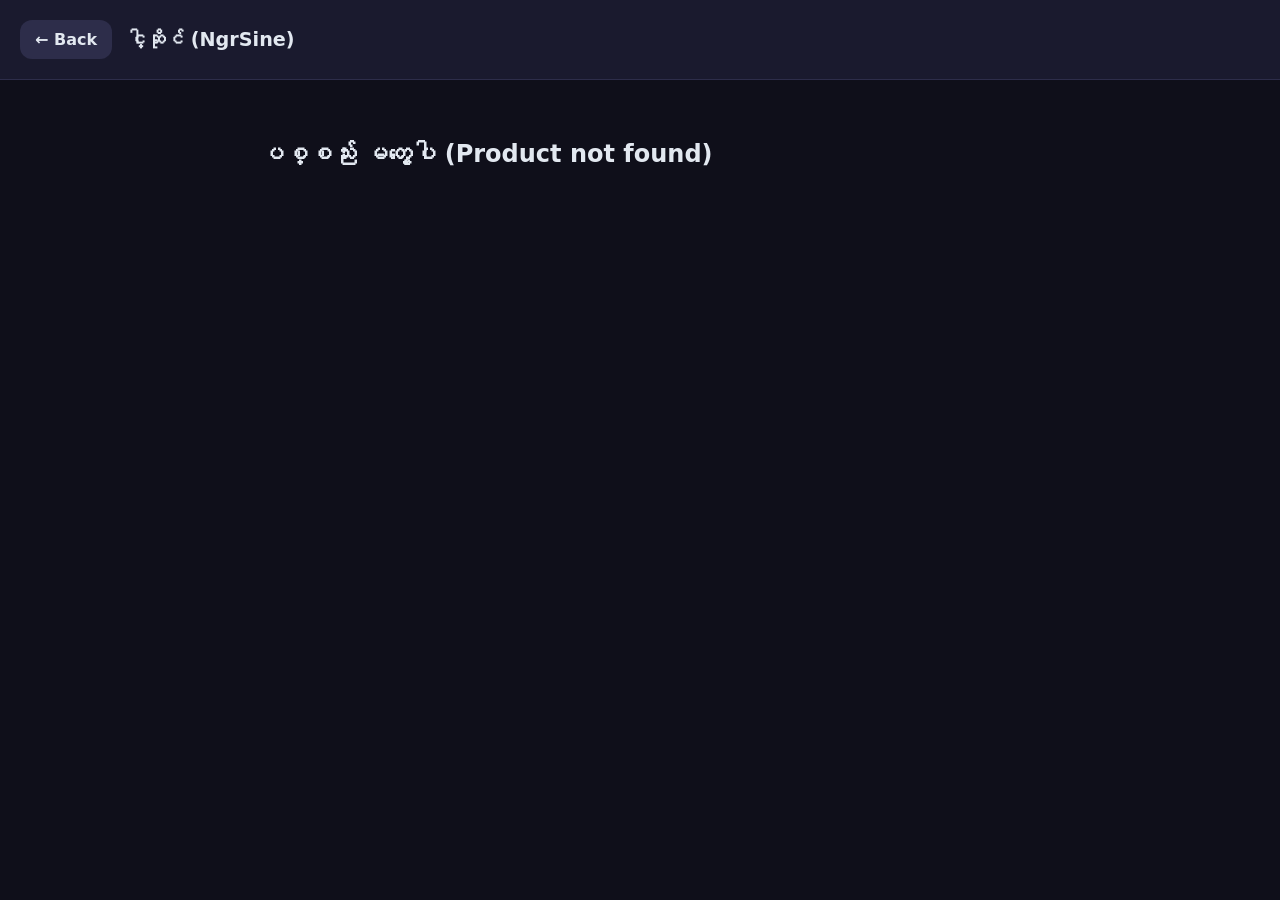
==== detail.html @ 9687ebb9 "Add inventory web app index and detail files" ====
<!DOCTYPE html>
<html lang="my">
<head>
<meta charset="UTF-8">
<meta name="viewport" content="width=device-width, initial-scale=1.0">
<title>Product Details - ငါ့ဆိုင်</title>
<style>
:root{
  --bg:#0f0f1a;--surface:#1a1a2e;--surface2:#25253d;--surface3:#2d2d4a;
  --accent:#a855f7;--accent2:#ec4899;
  --text:#e2e8f0;--text2:#94a3b8;--text3:#64748b;
  --green:#22c55e;--yellow:#eab308;--red:#ef4444;--blue:#3b82f6;
  --radius:16px;
}
body{font-family:'Segoe UI',system-ui,-apple-system,sans-serif;background:var(--bg);color:var(--text);margin:0;min-height:100vh;display:flex;flex-direction:column}
.header{padding:20px;border-bottom:1px solid var(--surface3);display:flex;align-items:center;gap:15px;background:var(--surface);position:sticky;top:0;z-index:10}
.back-btn{background:var(--surface3);color:var(--text);border:none;padding:10px 15px;border-radius:12px;cursor:pointer;font-weight:600;text-decoration:none;display:flex;align-items:center;gap:8px}

/* Lightbox Styles */
.lightbox-overlay{display:none;position:fixed;inset:0;background:rgba(0,0,0,0.9);z-index:400;align-items:center;justify-content:center;padding:20px;cursor:zoom-out}
.lightbox-overlay.active{display:flex}
.lightbox-img{max-width:100%;max-height:100%;object-fit:contain;border-radius:8px;box-shadow:0 0 30px rgba(0,0,0,0.5)}

.container{max-width:800px;margin:20px auto;padding:20px;width:100%;box-sizing:border-box}
.product-card{background:var(--surface);border-radius:var(--radius);overflow:hidden;border:1px solid var(--surface3);box-shadow:0 10px 30px rgba(0,0,0,0.4)}
.product-img{width:100%;max-height:400px;object-fit:contain;background:#000;display:block;cursor:zoom-in}

/* Gallery Styles */
.gallery-thumbs{display:flex;gap:10px;padding:15px;overflow-x:auto;background:var(--surface2)}
.thumb{width:60px;height:60px;object-fit:cover;border-radius:8px;cursor:pointer;border:2px solid transparent;opacity:0.6;transition:all 0.2s;flex-shrink:0}
.thumb:hover{opacity:1}
.thumb.active{border-color:var(--accent);opacity:1}

.no-img{width:100%;height:300px;background:var(--surface2);display:flex;align-items:center;justify-content:center;font-size:4rem}
.details{padding:30px}
.cat-tag{display:inline-block;padding:5px 12px;border-radius:20px;font-size:0.8rem;font-weight:700;background:rgba(168,85,247,0.2);color:var(--accent);margin-bottom:15px;text-transform:uppercase}
h1{margin:0 0 10px 0;font-size:1.8rem;background:linear-gradient(135deg,var(--accent),var(--accent2));-webkit-background-clip:text;-webkit-text-fill-color:transparent}
.price{font-size:1.5rem;font-weight:700;color:var(--green);margin-bottom:20px}
.status-badge{display:inline-block;padding:6px 15px;border-radius:20px;font-size:0.9rem;font-weight:700;margin-bottom:25px}
.instock{background:rgba(34,197,94,0.15);color:var(--green)}
.preorder{background:rgba(59,130,246,0.15);color:var(--blue)}
.soldout{background:rgba(239,68,68,0.15);color:var(--red)}
.info-grid{display:grid;grid-template-columns:1fr 1fr;gap:20px;margin-bottom:30px;border-top:1px solid var(--surface3);padding-top:20px}
.info-item label{display:block;font-size:0.75rem;color:var(--text3);text-transform:uppercase;margin-bottom:5px;letter-spacing:1px}
.info-item span{font-size:1rem;font-weight:500;color:var(--text)}
.notes-box{background:var(--surface2);padding:20px;border-radius:12px;border-left:4px solid var(--accent)}
.notes-box label{display:block;font-size:0.75rem;color:var(--text3);margin-bottom:10px;text-transform:uppercase}
.buy-btn{display:block;width:100%;background:linear-gradient(135deg,var(--accent),var(--accent2));color:#fff;text-align:center;padding:18px;border-radius:12px;text-decoration:none;font-weight:700;margin-top:30px;box-shadow:0 4px 15px rgba(168,85,247,0.4);transition:transform 0.2s}
.buy-btn:hover{transform:translateY(-2px)}

/* Lightbox */
.lightbox-overlay{display:none;position:fixed;inset:0;background:rgba(0,0,0,0.95);z-index:100;align-items:center;justify-content:center;padding:20px;cursor:zoom-out}
.lightbox-overlay.active{display:flex}
.lightbox-img{max-width:100%;max-height:100%;object-fit:contain;border-radius:8px;box-shadow:0 0 40px rgba(0,0,0,0.5)}
</style>
</head>
<body>

<header class="header">
  <a href="index.html" class="back-btn">← Back</a>
  <div style="font-weight:700;font-size:1.2rem">ငါ့ဆိုင် (NgrSine)</div>
</header>

<div class="container" id="productDetail">
  <!-- Content will be injected by JS -->
</div>

<!-- Lightbox Modal -->
<div class="lightbox-overlay" id="lightboxOverlay" onclick="closeLightbox()">
  <img id="lightboxImg" class="lightbox-img" src="" alt="Enlarged product view">
</div>

<script>
const STORAGE_KEY = 'myshop_inventory';

function openLightbox(url) {
  const overlay = document.getElementById('lightboxOverlay');
  const img = document.getElementById('lightboxImg');
  img.src = url;
  overlay.classList.add('active');
}

function closeLightbox() {
  const overlay = document.getElementById('lightboxOverlay');
  overlay.classList.remove('active');
}

function changeImage(url, el) {
  document.getElementById('mainImg').src = url;
  document.querySelectorAll('.thumb').forEach(t => t.classList.remove('active'));
  el.classList.add('active');
  // Update lightbox click handler
  document.getElementById('mainImg').onclick = () => openLightbox(url);
}

function loadProduct() {
  const urlParams = new URLSearchParams(window.location.search);
  const id = parseInt(urlParams.get('id'));
  
  if (!id) {
    document.getElementById('productDetail').innerHTML = '<h2>ပစ္စည်း မတွေ့ပါ (Product not found)</h2>';
    return;
  }

  const inventory = JSON.parse(localStorage.getItem(STORAGE_KEY) || '[]');
  const item = inventory.find(i => i.id === id);

  if (!item) {
    document.getElementById('productDetail').innerHTML = '<h2>ပစ္စည်း မတွေ့ပါ (Product not found)</h2>';
    return;
  }

  const statusClass = item.type.replace(/\s+/g, '').toLowerCase();
  const displayPrice = item.price ? item.price.toLocaleString() + ' MMK' : 'Price TBC';
  
  const images = (item.image || '').split(',').filter(u => u.trim() && u !== '__LOCAL_IMAGE__');
  const mainImg = images.length > 0 ? images[0] : '';

  const html = `
    <div class="product-card">
      ${mainImg ? `<img src="${mainImg}" class="product-img" id="mainImg" alt="${item.name}" onclick="openLightbox('${mainImg}')">` : `<div class="no-img">🛍️</div>`}
      
      ${images.length > 1 ? `
        <div class="gallery-thumbs">
          ${images.map((img, idx) => `
            <img src="${img}" class="thumb ${idx === 0 ? 'active' : ''}" onclick="changeImage('${img}', this)">
          `).join('')}
        </div>
      ` : ''}

      <div class="details">
        <span class="cat-tag">${item.category || 'General'}</span>
        <h1>${item.name}</h1>
        <div class="price">${displayPrice}</div>
        <div class="status-badge ${statusClass}">${item.type}</div>
        
        <div class="info-grid">
          <div class="info-item">
            <label>Color / Size</label>
            <span>${item.color || '—'}</span>
          </div>
          <div class="info-item">
            <label>Available Qty</label>
            <span>${item.qty || 0} pcs</span>
          </div>
        </div>

        ${item.notes ? `
          <div class="notes-box">
            <label>Notes / မှတ်ချက်</label>
            <div style="white-space: pre-wrap;">${item.notes}</div>
          </div>
        ` : ''}

        <a href="https://m.me/yourpage" class="buy-btn">Messenger မှာ ဝယ်မယ်</a>
      </div>
    </div>
  `;
  
  document.getElementById('productDetail').innerHTML = html;
  document.title = item.name + ' - ငါ့ဆိုင်';
}

loadProduct();
</script>

</body>
</html>
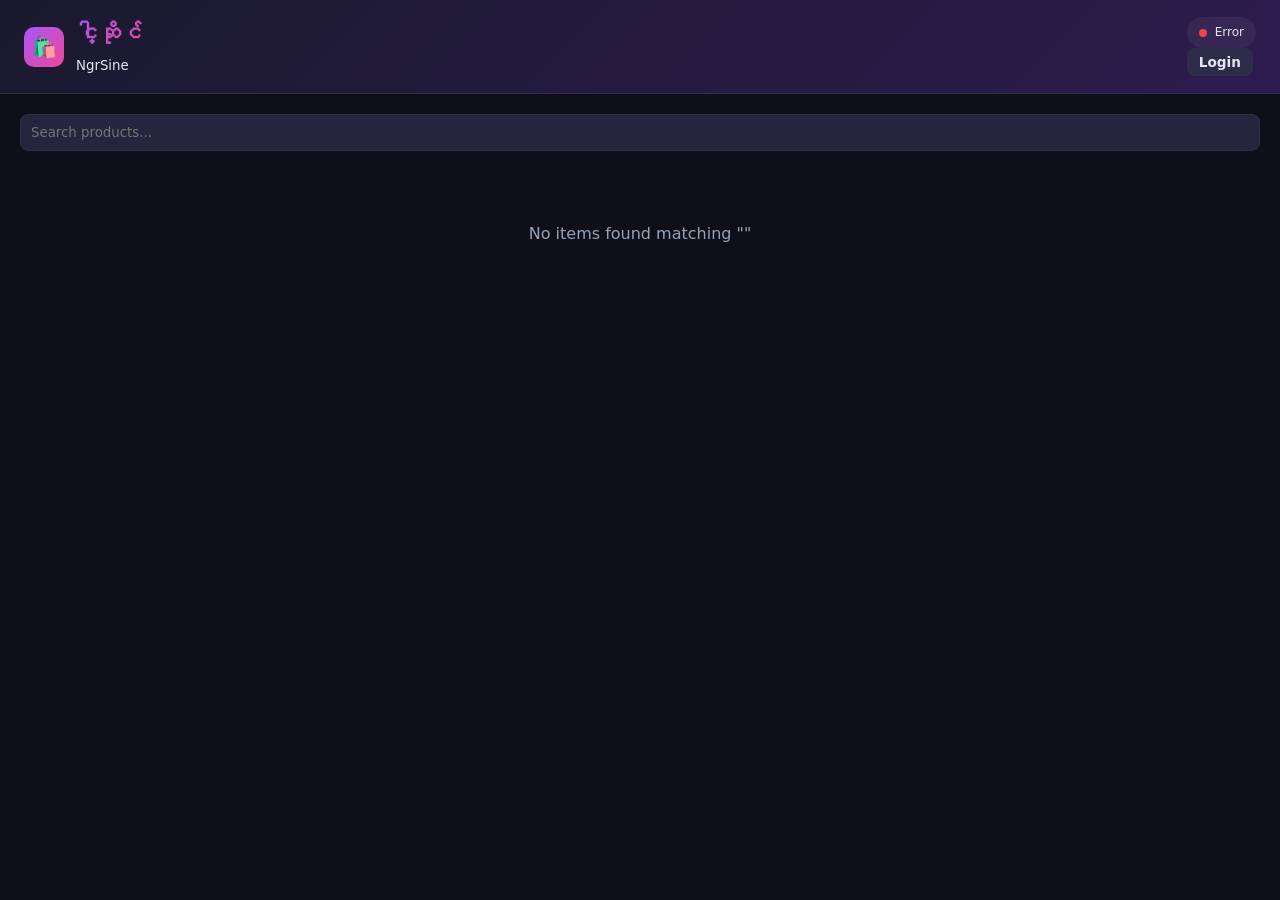
==== commit 376780a9: "UI: Add separate Item Details page (detail.html) and link from grid items" ====
--- a/detail.html
+++ b/detail.html
@@ -1,167 +1,163 @@
 <!DOCTYPE html>
 <html lang="my">
 <head>
-<meta charset="UTF-8">
-<meta name="viewport" content="width=device-width, initial-scale=1.0">
-<title>Product Details - ငါ့ဆိုင်</title>
-<style>
-:root{
-  --bg:#0f0f1a;--surface:#1a1a2e;--surface2:#25253d;--surface3:#2d2d4a;
-  --accent:#a855f7;--accent2:#ec4899;
-  --text:#e2e8f0;--text2:#94a3b8;--text3:#64748b;
-  --green:#22c55e;--yellow:#eab308;--red:#ef4444;--blue:#3b82f6;
-  --radius:16px;
-}
-body{font-family:'Segoe UI',system-ui,-apple-system,sans-serif;background:var(--bg);color:var(--text);margin:0;min-height:100vh;display:flex;flex-direction:column}
-.header{padding:20px;border-bottom:1px solid var(--surface3);display:flex;align-items:center;gap:15px;background:var(--surface);position:sticky;top:0;z-index:10}
-.back-btn{background:var(--surface3);color:var(--text);border:none;padding:10px 15px;border-radius:12px;cursor:pointer;font-weight:600;text-decoration:none;display:flex;align-items:center;gap:8px}
+    <meta charset="UTF-8">
+    <meta name="viewport" content="width=device-width, initial-scale=1.0">
+    <title>Item Details - ငါ့ဆိုင်</title>
+    <style>
+        :root {
+            --bg: #0f0f1a; --surface: #1a1a2e; --surface2: #25253d; --surface3: #2d2d4a;
+            --accent: #a855f7; --accent2: #ec4899; --text: #e2e8f0; --text2: #94a3b8;
+            --green: #22c55e; --yellow: #eab308; --red: #ef4444; --blue: #3b82f6;
+            --radius: 12px; --shadow: 0 4px 24px rgba(0,0,0,.3);
+        }
+        * { margin: 0; padding: 0; box-sizing: border-box; font-family: 'Segoe UI', system-ui, sans-serif; }
+        body { background: var(--bg); color: var(--text); min-height: 100vh; display: flex; flex-direction: column; }
+        
+        .header { background: linear-gradient(135deg, #1a1a2e, #2d1b4e); padding: 16px 24px; border-bottom: 1px solid var(--surface3); }
+        .header-inner { max-width: 1000px; margin: 0 auto; width: 100%; display: flex; align-items: center; justify-content: space-between; }
+        .logo { display: flex; align-items: center; gap: 12px; text-decoration: none; color: inherit; }
+        .logo-icon { width: 35px; height: 35px; background: linear-gradient(135deg, var(--accent), var(--accent2)); border-radius: 8px; display: flex; align-items: center; justify-content: center; font-size: 18px; }
+        
+        .container { max-width: 1000px; margin: 30px auto; padding: 0 20px; width: 100%; flex: 1; }
+        .detail-card { background: var(--surface); border-radius: var(--radius); border: 1px solid var(--surface3); overflow: hidden; display: grid; grid-template-columns: 1fr 1fr; box-shadow: var(--shadow); }
+        
+        .image-section { background: #000; display: flex; align-items: center; justify-content: center; min-height: 400px; position: relative; }
+        .main-img { width: 100%; height: 100%; object-fit: contain; }
+        .gallery { position: absolute; bottom: 15px; left: 15px; display: flex; gap: 8px; }
+        .thumb { width: 50px; height: 50px; object-fit: cover; border-radius: 4px; border: 2px solid transparent; cursor: pointer; opacity: 0.7; }
+        .thumb.active { border-color: var(--accent); opacity: 1; }
 
-/* Lightbox Styles */
-.lightbox-overlay{display:none;position:fixed;inset:0;background:rgba(0,0,0,0.9);z-index:400;align-items:center;justify-content:center;padding:20px;cursor:zoom-out}
-.lightbox-overlay.active{display:flex}
-.lightbox-img{max-width:100%;max-height:100%;object-fit:contain;border-radius:8px;box-shadow:0 0 30px rgba(0,0,0,0.5)}
+        .info-section { padding: 40px; display: flex; flex-direction: column; gap: 20px; }
+        .item-cat { color: var(--text2); text-transform: uppercase; font-size: 0.8rem; letter-spacing: 1px; }
+        .item-name { font-size: 2rem; font-weight: 800; color: #fff; line-height: 1.2; }
+        .item-price { font-size: 1.8rem; font-weight: 800; color: var(--green); }
+        
+        .spec-grid { display: grid; grid-template-columns: 1fr 1fr; gap: 20px; margin: 10px 0; }
+        .spec-item label { display: block; font-size: 0.75rem; color: var(--text2); text-transform: uppercase; margin-bottom: 4px; }
+        .spec-item span { font-weight: 600; color: #fff; }
 
-.container{max-width:800px;margin:20px auto;padding:20px;width:100%;box-sizing:border-box}
-.product-card{background:var(--surface);border-radius:var(--radius);overflow:hidden;border:1px solid var(--surface3);box-shadow:0 10px 30px rgba(0,0,0,0.4)}
-.product-img{width:100%;max-height:400px;object-fit:contain;background:#000;display:block;cursor:zoom-in}
+        .badge { display: inline-block; padding: 6px 12px; border-radius: 20px; font-size: 0.75rem; font-weight: 700; text-transform: uppercase; margin-bottom: 10px; width: fit-content; }
+        .badge-instock { background: rgba(34,197,94,0.1); color: var(--green); }
+        .badge-preorder { background: rgba(59,130,246,0.1); color: var(--blue); }
+        .badge-soldout { background: rgba(239,68,68,0.1); color: var(--red); }
 
-/* Gallery Styles */
-.gallery-thumbs{display:flex;gap:10px;padding:15px;overflow-x:auto;background:var(--surface2)}
-.thumb{width:60px;height:60px;object-fit:cover;border-radius:8px;cursor:pointer;border:2px solid transparent;opacity:0.6;transition:all 0.2s;flex-shrink:0}
-.thumb:hover{opacity:1}
-.thumb.active{border-color:var(--accent);opacity:1}
+        .notes-box { background: var(--surface2); padding: 20px; border-radius: 8px; border-left: 4px solid var(--accent); margin-top: 10px; }
+        .notes-box label { display: block; font-size: 0.75rem; color: var(--text2); margin-bottom: 8px; text-transform: uppercase; }
 
-.no-img{width:100%;height:300px;background:var(--surface2);display:flex;align-items:center;justify-content:center;font-size:4rem}
-.details{padding:30px}
-.cat-tag{display:inline-block;padding:5px 12px;border-radius:20px;font-size:0.8rem;font-weight:700;background:rgba(168,85,247,0.2);color:var(--accent);margin-bottom:15px;text-transform:uppercase}
-h1{margin:0 0 10px 0;font-size:1.8rem;background:linear-gradient(135deg,var(--accent),var(--accent2));-webkit-background-clip:text;-webkit-text-fill-color:transparent}
-.price{font-size:1.5rem;font-weight:700;color:var(--green);margin-bottom:20px}
-.status-badge{display:inline-block;padding:6px 15px;border-radius:20px;font-size:0.9rem;font-weight:700;margin-bottom:25px}
-.instock{background:rgba(34,197,94,0.15);color:var(--green)}
-.preorder{background:rgba(59,130,246,0.15);color:var(--blue)}
-.soldout{background:rgba(239,68,68,0.15);color:var(--red)}
-.info-grid{display:grid;grid-template-columns:1fr 1fr;gap:20px;margin-bottom:30px;border-top:1px solid var(--surface3);padding-top:20px}
-.info-item label{display:block;font-size:0.75rem;color:var(--text3);text-transform:uppercase;margin-bottom:5px;letter-spacing:1px}
-.info-item span{font-size:1rem;font-weight:500;color:var(--text)}
-.notes-box{background:var(--surface2);padding:20px;border-radius:12px;border-left:4px solid var(--accent)}
-.notes-box label{display:block;font-size:0.75rem;color:var(--text3);margin-bottom:10px;text-transform:uppercase}
-.buy-btn{display:block;width:100%;background:linear-gradient(135deg,var(--accent),var(--accent2));color:#fff;text-align:center;padding:18px;border-radius:12px;text-decoration:none;font-weight:700;margin-top:30px;box-shadow:0 4px 15px rgba(168,85,247,0.4);transition:transform 0.2s}
-.buy-btn:hover{transform:translateY(-2px)}
+        .btn { padding: 15px 30px; border: none; border-radius: 10px; cursor: pointer; font-weight: 700; text-decoration: none; text-align: center; transition: 0.2s; font-size: 1rem; }
+        .btn-primary { background: linear-gradient(135deg, var(--accent), var(--accent2)); color: #fff; box-shadow: 0 4px 15px rgba(168,85,247,0.3); }
+        .btn-primary:hover { transform: translateY(-2px); opacity: 0.9; }
+        .btn-secondary { background: var(--surface3); color: var(--text); }
 
-/* Lightbox */
-.lightbox-overlay{display:none;position:fixed;inset:0;background:rgba(0,0,0,0.95);z-index:100;align-items:center;justify-content:center;padding:20px;cursor:zoom-out}
-.lightbox-overlay.active{display:flex}
-.lightbox-img{max-width:100%;max-height:100%;object-fit:contain;border-radius:8px;box-shadow:0 0 40px rgba(0,0,0,0.5)}
-</style>
+        .back-link { display: inline-flex; align-items: center; gap: 8px; color: var(--text2); text-decoration: none; margin-bottom: 20px; font-size: 0.9rem; transition: 0.2s; }
+        .back-link:hover { color: var(--accent); }
+
+        @media (max-width: 800px) {
+            .detail-card { grid-template-columns: 1fr; }
+            .image-section { min-height: 300px; }
+            .info-section { padding: 30px; }
+        }
+    </style>
 </head>
 <body>
 
 <header class="header">
-  <a href="index.html" class="back-btn">← Back</a>
-  <div style="font-weight:700;font-size:1.2rem">ငါ့ဆိုင် (NgrSine)</div>
+    <div class="header-inner">
+        <a href="index.html" class="logo">
+            <div class="logo-icon">🛍️</div>
+            <h1>ငါ့ဆိုင်</h1>
+        </a>
+    </div>
 </header>
 
-<div class="container" id="productDetail">
-  <!-- Content will be injected by JS -->
-</div>
-
-<!-- Lightbox Modal -->
-<div class="lightbox-overlay" id="lightboxOverlay" onclick="closeLightbox()">
-  <img id="lightboxImg" class="lightbox-img" src="" alt="Enlarged product view">
+<div class="container">
+    <a href="index.html" class="back-link">← Back to Shop</a>
+    
+    <div id="detail-content">
+        <p style="text-align:center; padding:50px;">Loading item details...</p>
+    </div>
 </div>
 
 <script>
-const STORAGE_KEY = 'myshop_inventory';
+    const SHEET_URL = 'https://script.google.com/macros/s/AKfycbz5VRvpDCyFTSGvTCy3EVb1MO9DvnFJyaSVGA14aLp_GC_pnGZH5VBuxzBe16tiY30y/exec';
 
-function openLightbox(url) {
-  const overlay = document.getElementById('lightboxOverlay');
-  const img = document.getElementById('lightboxImg');
-  img.src = url;
-  overlay.classList.add('active');
-}
+    async function init() {
+        const params = new URLSearchParams(window.location.search);
+        const id = params.get('id');
+        if (!id) { window.location.href = 'index.html'; return; }
 
-function closeLightbox() {
-  const overlay = document.getElementById('lightboxOverlay');
-  overlay.classList.remove('active');
-}
+        try {
+            const r = await fetch(SHEET_URL + '?action=list');
+            const data = await r.json();
+            if (data.success) {
+                const item = data.items.find(i => i.id == id);
+                if (item) renderDetail(item);
+                else document.getElementById('detail-content').innerHTML = '<p style="text-align:center; padding:50px;">Item not found.</p>';
+            }
+        } catch(e) {
+            document.getElementById('detail-content').innerHTML = '<p style="text-align:center; padding:50px;">Error loading data.</p>';
+        }
+    }
 
-function changeImage(url, el) {
-  document.getElementById('mainImg').src = url;
-  document.querySelectorAll('.thumb').forEach(t => t.classList.remove('active'));
-  el.classList.add('active');
-  // Update lightbox click handler
-  document.getElementById('mainImg').onclick = () => openLightbox(url);
-}
+    function renderDetail(item) {
+        const images = (item.image || '').split(',').filter(u => u.trim());
+        const mainImg = images[0] || 'https://via.placeholder.com/600x600?text=📦';
+        const badgeClass = item.type.toLowerCase().replace(' ','');
 
-function loadProduct() {
-  const urlParams = new URLSearchParams(window.location.search);
-  const id = parseInt(urlParams.get('id'));
-  
-  if (!id) {
-    document.getElementById('productDetail').innerHTML = '<h2>ပစ္စည်း မတွေ့ပါ (Product not found)</h2>';
-    return;
-  }
+        document.title = `${item.name} - ငါ့ဆိုင်`;
 
-  const inventory = JSON.parse(localStorage.getItem(STORAGE_KEY) || '[]');
-  const item = inventory.find(i => i.id === id);
+        let galleryHtml = '';
+        if (images.length > 1) {
+            galleryHtml = `<div class="gallery">
+                ${images.map((u, i) => `<img src="${u}" class="thumb ${i===0?'active':''}" onclick="changeImg('${u}', this)">`).join('')}
+            </div>`;
+        }
 
-  if (!item) {
-    document.getElementById('productDetail').innerHTML = '<h2>ပစ္စည်း မတွေ့ပါ (Product not found)</h2>';
-    return;
-  }
+        document.getElementById('detail-content').innerHTML = `
+            <div class="detail-card">
+                <div class="image-section">
+                    <img src="${mainImg}" id="main-display-img" class="main-img" onerror="this.src='https://via.placeholder.com/600x600?text=📦'">
+                    ${galleryHtml}
+                </div>
+                <div class="info-section">
+                    <div>
+                        <div class="item-cat">${item.category || 'General'}</div>
+                        <h1 class="item-name">${item.name}</h1>
+                    </div>
+                    
+                    <div class="badge badge-${badgeClass}">${item.type}</div>
+                    
+                    <div class="item-price">${Number(item.price).toLocaleString()} Ks</div>
+                    
+                    <div class="spec-grid">
+                        <div class="spec-item"><label>Color / Size</label><span>${item.color || '-'}</span></div>
+                        <div class="spec-item"><label>Available Stock</label><span>${item.qty} pcs</span></div>
+                    </div>
 
-  const statusClass = item.type.replace(/\s+/g, '').toLowerCase();
-  const displayPrice = item.price ? item.price.toLocaleString() + ' MMK' : 'Price TBC';
-  
-  const images = (item.image || '').split(',').filter(u => u.trim() && u !== '__LOCAL_IMAGE__');
-  const mainImg = images.length > 0 ? images[0] : '';
+                    ${item.notes ? `
+                        <div class="notes-box">
+                            <label>Description / Notes</label>
+                            <div style="font-size:0.9rem; color:var(--text); white-space:pre-wrap;">${item.notes}</div>
+                        </div>
+                    ` : ''}
 
-  const html = `
-    <div class="product-card">
-      ${mainImg ? `<img src="${mainImg}" class="product-img" id="mainImg" alt="${item.name}" onclick="openLightbox('${mainImg}')">` : `<div class="no-img">🛍️</div>`}
-      
-      ${images.length > 1 ? `
-        <div class="gallery-thumbs">
-          ${images.map((img, idx) => `
-            <img src="${img}" class="thumb ${idx === 0 ? 'active' : ''}" onclick="changeImage('${img}', this)">
-          `).join('')}
-        </div>
-      ` : ''}
+                    <div style="margin-top:20px; display:flex; flex-direction:column; gap:12px;">
+                        <a href="https://m.me/yourpage" class="btn btn-primary">Order via Messenger</a>
+                        <a href="index.html" class="btn btn-secondary">Continue Shopping</a>
+                    </div>
+                </div>
+            </div>
+        `;
+    }
 
-      <div class="details">
-        <span class="cat-tag">${item.category || 'General'}</span>
-        <h1>${item.name}</h1>
-        <div class="price">${displayPrice}</div>
-        <div class="status-badge ${statusClass}">${item.type}</div>
-        
-        <div class="info-grid">
-          <div class="info-item">
-            <label>Color / Size</label>
-            <span>${item.color || '—'}</span>
-          </div>
-          <div class="info-item">
-            <label>Available Qty</label>
-            <span>${item.qty || 0} pcs</span>
-          </div>
-        </div>
+    function changeImg(url, el) {
+        document.getElementById('main-display-img').src = url;
+        document.querySelectorAll('.thumb').forEach(t => t.classList.remove('active'));
+        el.classList.add('active');
+    }
 
-        ${item.notes ? `
-          <div class="notes-box">
-            <label>Notes / မှတ်ချက်</label>
-            <div style="white-space: pre-wrap;">${item.notes}</div>
-          </div>
-        ` : ''}
-
-        <a href="https://m.me/yourpage" class="buy-btn">Messenger မှာ ဝယ်မယ်</a>
-      </div>
-    </div>
-  `;
-  
-  document.getElementById('productDetail').innerHTML = html;
-  document.title = item.name + ' - ငါ့ဆိုင်';
-}
-
-loadProduct();
+    init();
 </script>
 
 </body>
